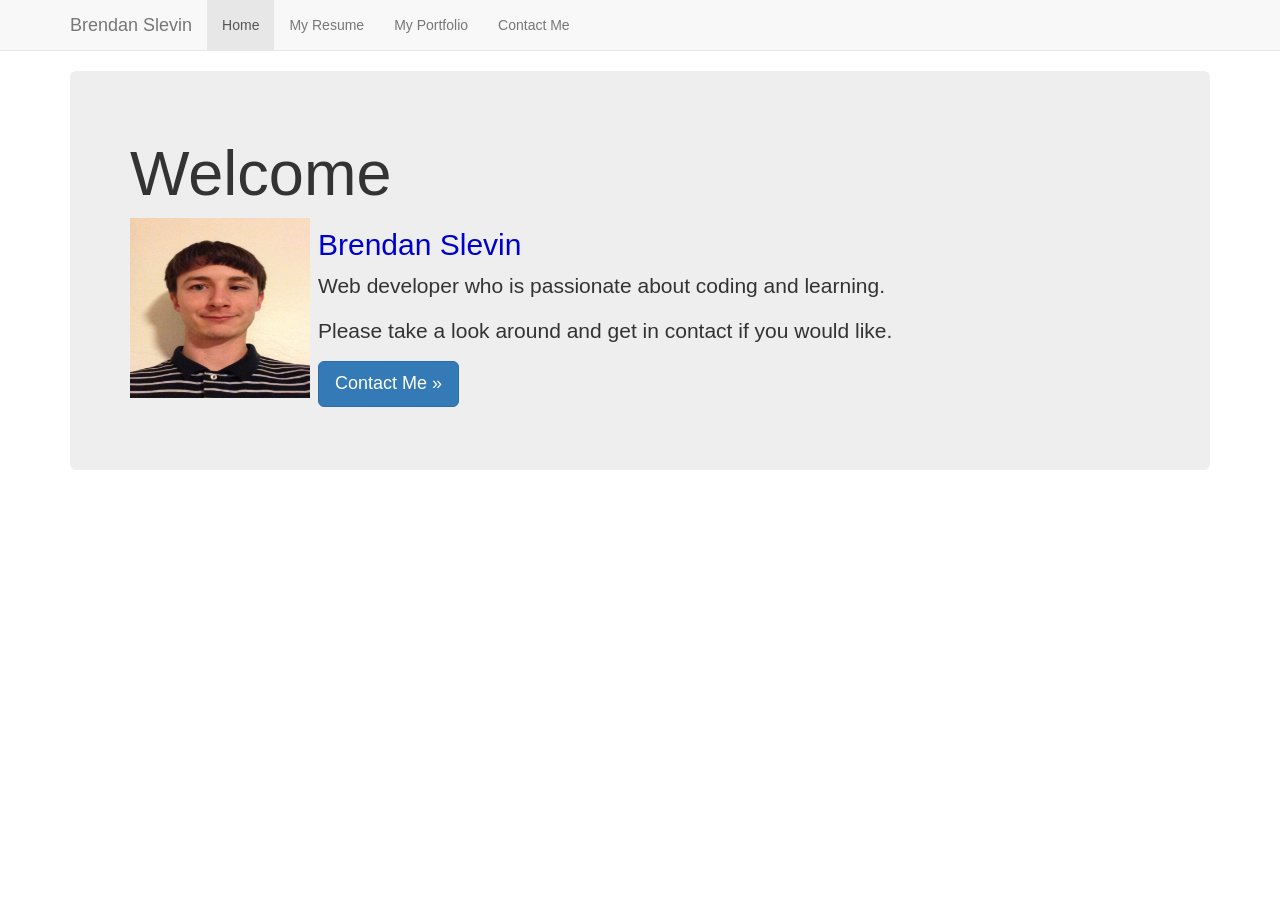
==== index.html @ 5e773c9d "personal website work" ====
<!DOCTYPE html>
<html lang="en">
<head>
   <meta charset="utf-8">
   <meta http-equiv="X-UA-Compatible" content="IE=edge">
   <meta name="viewport" content="width=device-width, initial-scale=1">
   <meta name="description" content="">
   <meta name="author" content="">
   <link rel="icon" href="../../favicon.ico">

   <title>Brendan Slevin</title>

   <!-- Bootstrap core CSS -->
   <link href="bootstrap/dist/css/bootstrap.min.css" rel="stylesheet">
   <link href="bootstrap-site/css1.css" rel="stylesheet" type="text/css">

   <!-- Custom styles for this template -->
   <link href="navbar-static-top.css" rel="stylesheet">

   <!-- Just for debugging purposes. Don't actually copy these 2 lines! -->
   <!--[if lt IE 9]><script src="../../assets/js/ie8-responsive-file-warning.js"></script><![endif]-->
   <script src="../../assets/js/ie-emulation-modes-warning.js"></script>

   <!-- HTML5 shim and Respond.js for IE8 support of HTML5 elements and media queries -->
   <!--[if lt IE 9]>
   <script src="https://oss.maxcdn.com/html5shiv/3.7.2/html5shiv.min.js"></script>
   <script src="https://oss.maxcdn.com/respond/1.4.2/respond.min.js"></script>
   <![endif]-->
</head>

<body>

<!-- Static navbar -->
<nav class="navbar navbar-default navbar-static-top" role="navigation">
   <div class="container">
      <div class="navbar-header">
         <button type="button" class="navbar-toggle collapsed" data-toggle="collapse" data-target="#navbar" aria-expanded="false" aria-controls="navbar">
            <span class="sr-only">Toggle navigation</span>
            <span class="icon-bar"></span>
            <span class="icon-bar"></span>
            <span class="icon-bar"></span>
         </button>
         <a class="navbar-brand" href="index.html">Brendan Slevin</a>
      </div>
      <div id="navbar" class="navbar-collapse collapse">
         <ul class="nav navbar-nav">
            <li class="active"><a href="index.html">Home</a></li>
            <li><a href="bootstrap-site/resume1.html">My Resume</a></li>
            <li><a href="bootstrap-site/portfolio1.html">My Portfolio</a></li>
            <li><a href="bootstrap-site/contact.php">Contact Me</a></li>
         </ul>
      </div><!--/.nav-collapse -->
   </div>
</nav>


<div class="container">

   <!-- Main component for a primary marketing message or call to action -->
   <div class="jumbotron">
      <h1>Welcome </h1>
      <img src="images/IMG_0044.JPG" width="180px" height="180px" alt class="floatImage">
      <h2 id="brendan">Brendan Slevin</h2>
      <p>Web developer who is passionate about coding and learning.</p>
      <p>Please take a look around and get in contact if you would like.</p>
      <p>
         <a class="btn btn-lg btn-primary" href="bootstrap-site/contact.php" role="button">Contact Me &raquo;</a>
      </p>
   </div>

</div> <!-- /container -->
<p></p>

<!-- Bootstrap core JavaScript
================================================== -->
<!-- Placed at the end of the document so the pages load faster -->
<script src="https://ajax.googleapis.com/ajax/libs/jquery/1.11.1/jquery.min.js"></script>
<script src="bootstrap/dist/js/bootstrap.min.js"></script>
<!-- IE10 viewport hack for Surface/desktop Windows 8 bug -->
<script src="../bootstrap/assets/js/ie10-viewport-bug-workaround.js"></script>
</body>
</html>
---- bootstrap-site/css1.css ----
.floatImage
{
   float: left;
   margin-right:  8px;
   margin-bottom: 8px;
}
.jumbotrom {
   padding-left: 20%;
   padding-right: 20%;
   padding-top: 40%;
   padding-bottom: 40%;
}
#brendan {
   color: mediumblue;
}

#resumeh1 {
   text-align: center;
}

#resume-page {
   margin-left: 30%;
   margin-right: 30%;

}
#resume-actual {

}

#portfolio-header {
   text-align: center;

}

#portfoliodiv {
   text-align: center;
}
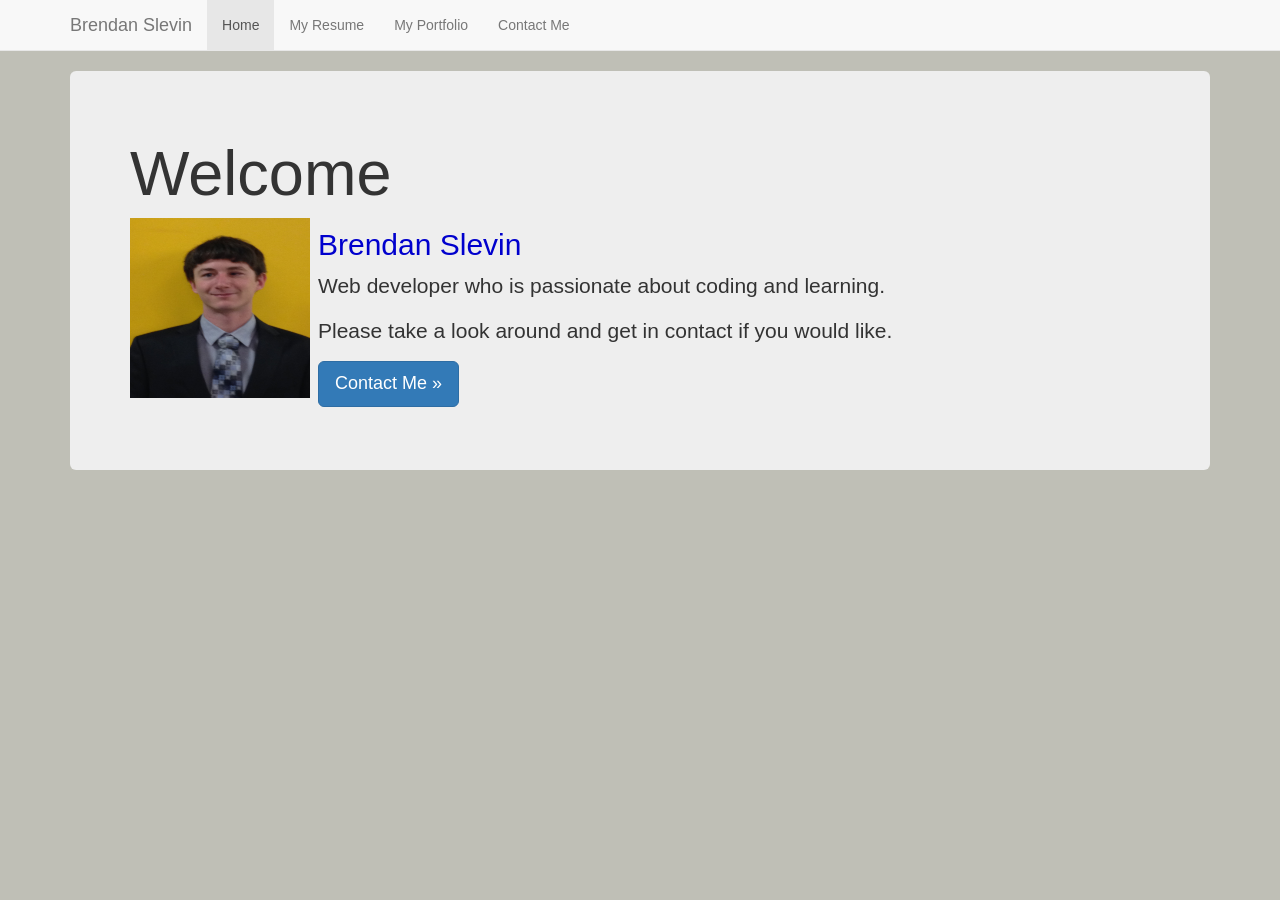
==== commit 37df949a: "personal website work" ====
--- a/index.html
+++ b/index.html
@@ -59,7 +59,7 @@
    <!-- Main component for a primary marketing message or call to action -->
    <div class="jumbotron">
       <h1>Welcome </h1>
-      <img src="images/IMG_0044.JPG" width="180px" height="180px" alt class="floatImage">
+      <img src="images/IMG_0050.JPG" width="180px" height="180px" alt class="floatImage">
       <h2 id="brendan">Brendan Slevin</h2>
       <p>Web developer who is passionate about coding and learning.</p>
       <p>Please take a look around and get in contact if you would like.</p>
--- a/bootstrap-site/css1.css
+++ b/bootstrap-site/css1.css
@@ -35,3 +35,7 @@
 #portfoliodiv {
    text-align: center;
 }
+
+body {
+   background: rgb(191,191,182);
+}
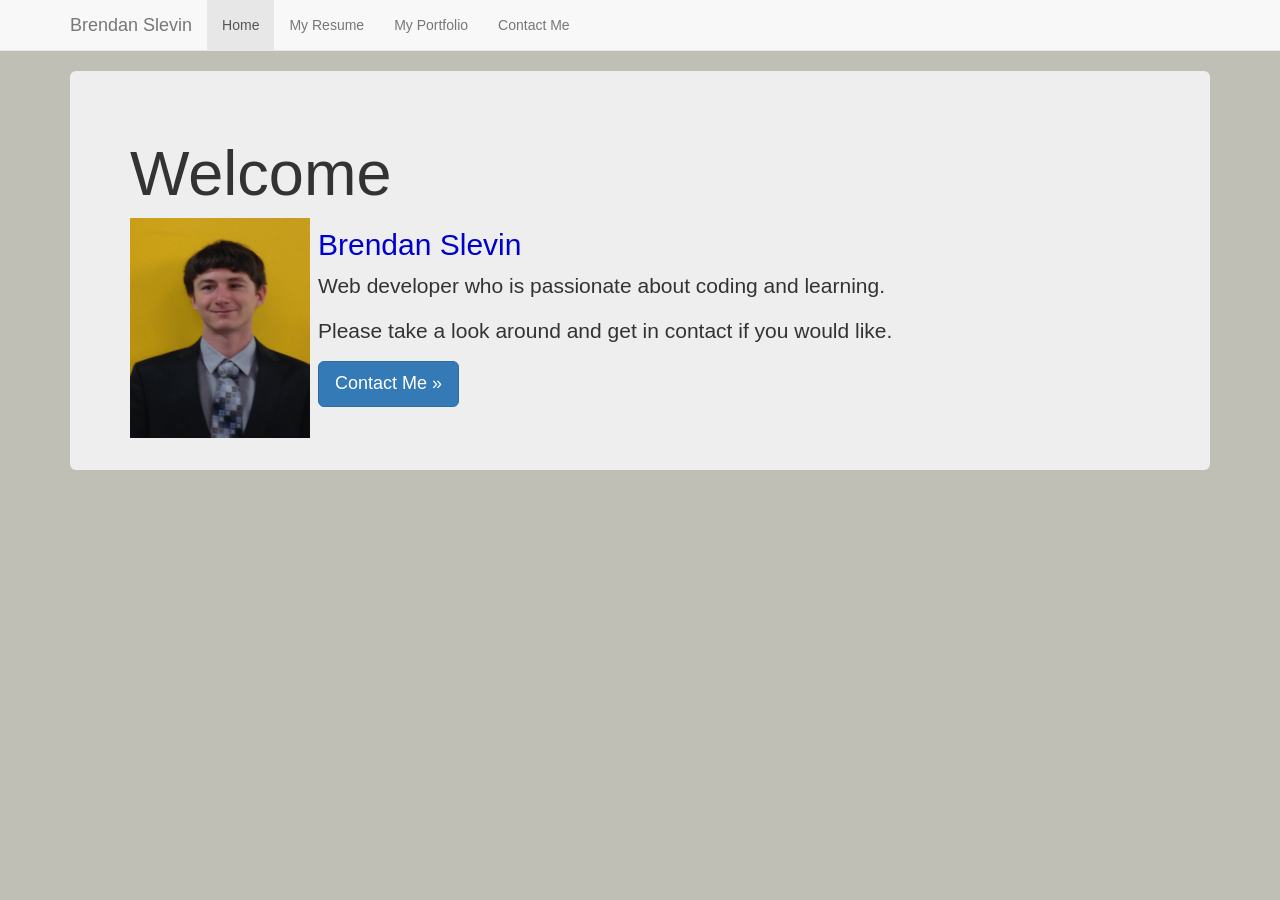
==== commit d6995b9f: "personal website work" ====
--- a/index.html
+++ b/index.html
@@ -9,6 +9,9 @@
    <link rel="icon" href="../../favicon.ico">
 
    <title>Brendan Slevin</title>
+
+   <!-- icon for the browser tab -->
+   <link rel="icon" href="images/logo_images.jpg" type="image/x-icon" />
 
    <!-- Bootstrap core CSS -->
    <link href="bootstrap/dist/css/bootstrap.min.css" rel="stylesheet">
@@ -59,7 +62,7 @@
    <!-- Main component for a primary marketing message or call to action -->
    <div class="jumbotron">
       <h1>Welcome </h1>
-      <img src="images/IMG_0050.JPG" width="180px" height="180px" alt class="floatImage">
+      <img src="images/IMG_0050.JPG" width="180px" height="220px" alt class="floatImage">
       <h2 id="brendan">Brendan Slevin</h2>
       <p>Web developer who is passionate about coding and learning.</p>
       <p>Please take a look around and get in contact if you would like.</p>
--- a/bootstrap-site/css1.css
+++ b/bootstrap-site/css1.css
@@ -39,3 +39,11 @@
 body {
    background: rgb(191,191,182);
 }
+
+#portfolio-link {
+   text-align: center;
+   font-size: x-large;
+}
+#portfoliodiv1 {
+   text-align: center;
+}
